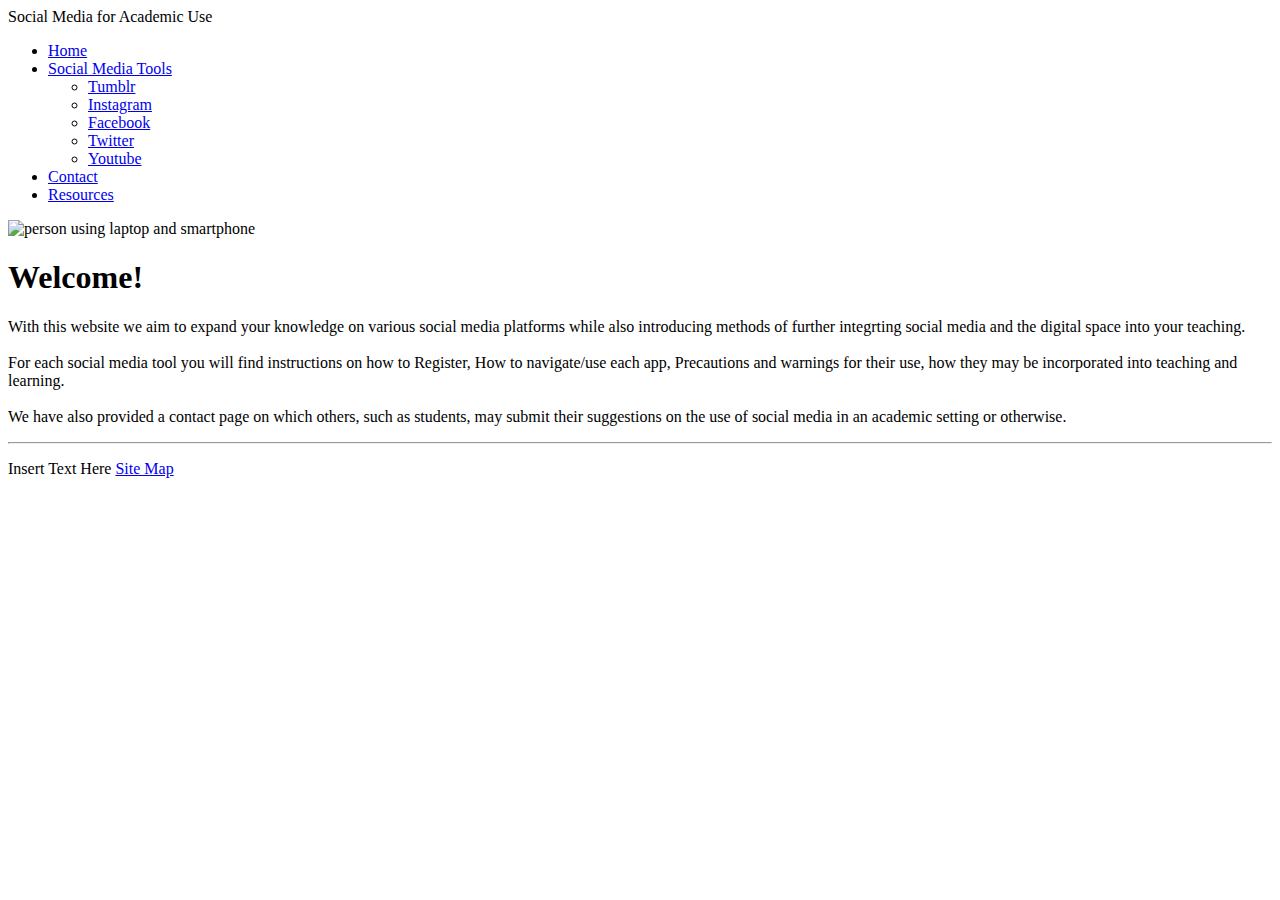
==== index.html @ 07704dc1 "Add files via upload" ====
<!DOCTYPE html>
<html lang="en">
    <head>
    <meta charset="utf-8">
    <Title>Homepage</Title>
    <link rel="stylesheet" href="css/style.css" type="text/css">
    </head>
    
    <body>
        <header id="top">Social Media for Academic Use</header>
        
        <!--nav-->
        <div id="nav">
        <ul id="main">
            <li><a class="navlink" href="index.html">Home</a></li>
            <li class="dropdown">
                <a class="navlink" href="smpages.html">Social Media Tools</a>
                <ul class="dropnav">
                    <li><a class="navlink" href="tumblr.html">Tumblr</a></li>
                    <li><a class="navlink" href="instagram.html">Instagram</a></li>
                    <li><a class="navlink" href="facebook.html">Facebook</a></li>
                    <li><a class="navlink" href="twitter.html">Twitter</a></li>
                    <li><a class="navlink" href="youtube.html">Youtube</a></li>
                </ul>
            </li>
            <li><a class="navlink" href="form.html">Contact</a></li>
            <li><a class="navlink" href="resources.html">Resources</a></li>
        </ul>
        </div>
        <!--nav-end-->
        
        <section>
            <img id="headimg" alt="person using laptop and smartphone" src="css/images/compandphone.jpg"/>
            
            <article>
                <h1>Welcome!</h1>

                <p id="welcmsg">
                    With this website we aim to expand your knowledge on various social media platforms while also introducing methods of further integrting social media and the digital space into your teaching.
                    <br><br>
                    For each social media tool you will find instructions on how to Register, How to navigate/use each app, Precautions and warnings for their use, how they may be incorporated into teaching and learning.
                    <br><br>
                    We have also provided a contact page on which others, such as students, may submit their suggestions on the use of social media in an academic setting or otherwise.
                </p>
            </article>
        </section>
        
        <footer>
            <hr>
            <p id="feet">Insert Text Here <a href="sitemap.html">Site Map</a></p>
        </footer>
    </body>
</html>
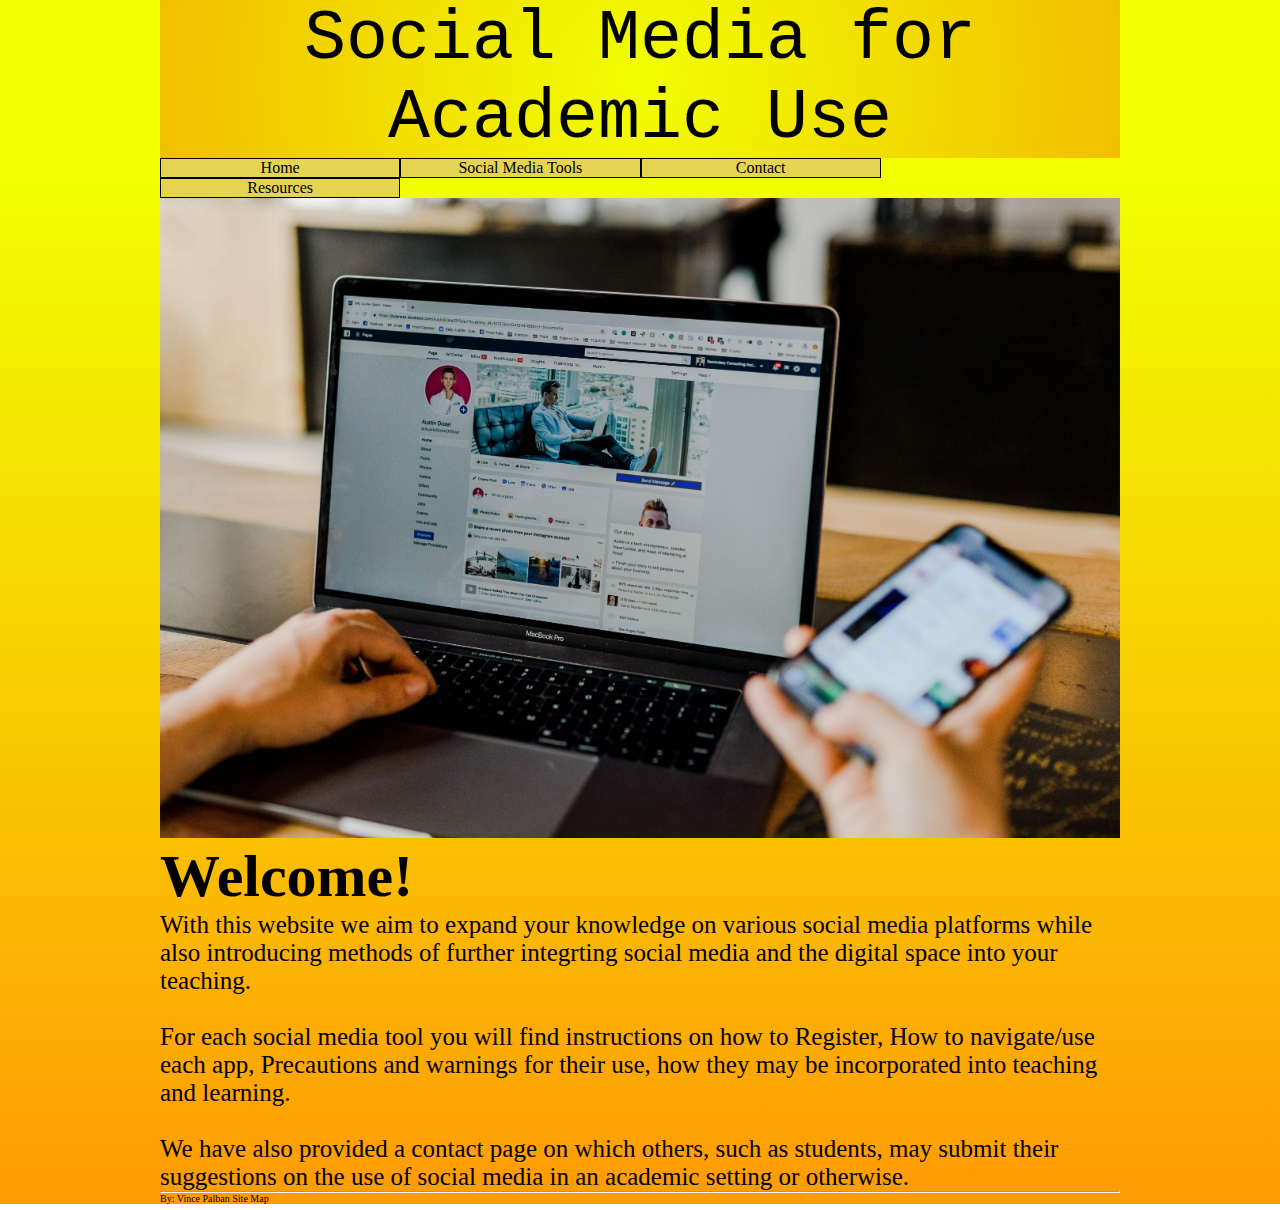
==== commit 6347a1ae: "Update index.html" ====
--- a/index.html
+++ b/index.html
@@ -47,7 +47,7 @@
         
         <footer>
             <hr>
-            <p id="feet">Insert Text Here <a href="sitemap.html">Site Map</a></p>
+            <p id="feet">By: Vince Palban <a href="sitemap.html">Site Map</a></p>
         </footer>
     </body>
-</html>+</html>
--- a/css/style.css
+++ b/css/style.css
@@ -0,0 +1,438 @@
+/* general */
+*{
+    margin: 0;
+    padding: 0;
+}
+
+body{
+    background: rgb(255,155,4);
+    background: linear-gradient(0deg, rgba(255,155,4,1) 0%, rgba(241,255,0,1) 85%);
+}
+
+a{
+    text-decoration: none;
+    color: #000;
+}
+/*------------------------header----------------------------------------*/
+header{
+    width: 75%;
+    margin: auto;
+    font-size: 70px;
+    text-align: center;
+}
+
+#top{
+    background: rgb(241,255,0);
+    background: radial-gradient(circle, rgba(241,255,0,1) 0%, rgba(242,190,0,1) 100%);
+    font-family: monospace;
+}
+
+/*--------------------------NAV--------------------------------------------*/
+#nav{
+    width: 75%;
+    margin: auto;
+}
+
+.navlink{
+    display: block;
+    text-decoration: none;
+    color: #000;
+    background-color: #E5D352;
+}
+
+.navlink:hover{
+    background-color: yellow;
+}
+
+li{
+    float: left;
+    border: 1px solid #000;
+    list-style: none;
+}
+
+/* dropdown styling */
+
+#main li{
+    text-align: center;
+    width: 24.82%; /*Percentage seems to be very precise*/
+}
+
+.dropdown{
+    position: relative;
+}
+
+.dropnav{
+    list-style: none;
+    left: -2px;
+    position: absolute;
+    display: none;
+
+}
+
+.dropnav li{
+    min-width: 430%;
+    float: none;
+}
+
+.dropdown:hover > .dropnav{
+    display: block;
+}
+
+/*-----------------------------------------------------------------------------------------SM NAV------------------------------------------------------------------------------------------------------------*/
+#smnav{
+    position: fixed;
+    left: 7.1%;
+}
+
+.smnav{
+    text-align: right;
+    background-color: #CFDBD5;
+    color: #000;
+}
+
+.smlist{
+    float: none;
+    clear: both;
+    border: 2px solid #000;
+    background-color: #CFDBD5;
+}
+
+/*--------------------------------------------footer-----------------------------------*/
+footer{
+    width: 75%;
+    margin: 0 auto;
+}
+
+#feet{
+    font-size: 10px;
+}
+
+/*-------------------------------------------index----------------------------------------------------*/
+section{
+    width: 75%;
+    margin: 0 auto;
+}
+
+#headimg{
+    width: 100%;
+}
+
+h1{
+    font-size: 60px;
+}
+
+#welcmsg{
+    font-size: 25px;
+}
+
+/*--------------------------------------------------------------SM PAGES-------------------------------------------------------------*/
+.cont{
+    width: 75%;
+    background-color: #E5D352;
+    margin: auto;
+    display: grid;
+    grid-template-columns: 1fr 3fr 50px;
+    grid-template-rows: repeat(5, 300px);
+    grid-column-gap: 5px;
+    grid-template-areas: 
+        "icon1 des1 sidebar"
+        "icon2 des2 sidebar"
+        "icon3 des3 sidebar"
+        "icon4 des4 sidebar"
+        "icon5 des5 sidebar"
+}
+.dicon{
+    padding: 0;
+    background-color: #fff;
+    border-radius: 10%;
+}
+
+#tbmlri{
+    grid-area: icon1;
+}
+
+#tmblrd{
+    grid-area: des1;
+}
+
+#instai{
+    grid-area: icon2;
+}
+
+#instad{
+    grid-area: des2;
+}
+
+#youi{
+    grid-area: icon3;
+}
+
+#youd{
+    grid-area: des3;
+}
+
+#twtri{
+    grid-area: icon4;
+}
+
+#twtrd{
+    grid-area: des4;
+}
+
+#fcbi{
+    grid-area: icon5;
+}
+
+#fcbd{
+    grid-area: des5;
+}
+
+.icon{
+    margin: 20px 10px 20px 20px;
+    width: 250px;
+}
+
+.tmblrdes, .instades, .smdes, .twtdes{
+    font-family: sans-serif;
+    font-size: 50px;
+    margin: 20px 0px;
+    padding: 20px;
+}
+
+.smdes{
+    background-color: #CFDBD5;
+}
+
+.tmblrdes{
+    background-color: #34526f;
+}
+
+.instades{
+    background: rgb(131,58,180);
+    background: radial-gradient(circle, rgba(131,58,180,1) 0%, rgba(253,29,29,1) 50%, rgba(252,176,69,1) 100%);
+}
+
+.twtdes{
+    background-color: #2bc4ff;
+}
+
+
+/*--------------------------------------------------------FORM STYLING-------------------------------------------------------------*/
+
+form{
+    position: relative;
+    top: 30px;
+    margin: auto;
+    width: 50%;
+}
+
+fieldset{
+    border: 2px solid;
+    border-radius: 5px;
+    padding: 7px;
+    margin-top: 5px;
+    margin-bottom: 5px;
+    background-color: #E5D352;
+}
+
+#sugtext{
+    text-align: center;
+}
+
+legend{
+    text-align: center;
+    border: 2px solid;
+    border-radius: 5px;
+    padding: 5px 2px;
+    background-color: #CFDBD5;
+}
+
+/*Personal Details*/
+.pd{
+    margin: 2px 0;
+}
+
+.pd input{
+    position: absolute;
+    left: 120px;
+}
+
+#student, #prof, #other{
+    position: absolute;
+    left: 80px;
+}
+
+/*Social Media*/
+.left, .right{
+    width: 50%;
+}
+
+.left{
+    float: left;
+}
+
+.right{
+    float: right;
+}
+
+/*Suggestions*/
+textarea{
+    border-radius: 3px;
+    padding: 3px;
+    height: 200px;
+    width: 100%;
+    box-sizing: border-box;
+}
+
+/*Buttons*/
+#buttons{
+    text-align: center;
+}
+
+button{
+    border: 2px solid #000;
+    border-radius: 5px;
+    padding: 3px;
+    background-color: #88958D;
+}
+
+button:hover{
+    background-color: #E5D352;
+}
+
+/*--------------------------------------------------------------SOCIAL MEDIA-------------------------------------------------------*/
+.smheader{
+    background-color: transparent;
+}
+
+.smheaderimg{
+    display: block;
+    margin: auto;
+    width: 300px;
+}
+
+h2{
+    color: #fff;
+}
+/*----------------------------------------------------------------TUMBLR--------------------------------------------------------------------------------*/
+#tumblrpage{
+    background-color: #34526f;
+}
+
+#tumblrinfo{
+    padding: 0 30px;
+    color: #fff;
+}
+
+.tumblr1{
+    height: 500px;
+}
+
+.tumblr2{
+    height: 400px
+}
+
+h4{
+    color: #00b9fb;
+}
+
+/*----------------------------------------------------------FACEBOOK-----------------------------------------------------------*/
+#fbpage{
+    background-color: #fff;
+}
+
+#fbinfo{
+    padding: 0 30px;
+    color: #000;
+}
+
+.h2fb, .usefb{
+    color: #3b5998;
+}
+
+.h4fb{
+    color: #8b9dc3;
+}
+
+/*----------------------------------------------------------INSTAGRAM-----------------------------------------------------------*/
+#instapage{
+    background: rgb(131,58,180);
+    background: radial-gradient(circle, rgba(131,58,180,1) 0%, rgba(253,29,29,1) 50%, rgba(252,176,69,1) 100%);
+}
+
+#instabgc{
+    background-color: #fff;
+    width: 300px;
+    margin: auto;
+    border-radius: 40%;
+}
+
+#instainfo{
+    padding: 0 30px;
+    color: #000;
+}
+
+.h2insta{
+    color: #fff;
+}
+
+.h4insta{
+    color: #f2003c;
+}
+
+/*----------------------------------------------------------TWITTER-----------------------------------------------------------*/
+#twtrpage{
+    background-color: #2bc4ff;
+}
+
+#twtrinfo{
+    padding: 0 30px;
+    color: #000;
+}
+
+.h2twtr{
+    color: #fff;
+}
+
+.h4twtr{
+    color: #fff;
+}
+
+/*----------------------------------------------------------YOUTUBE-----------------------------------------------------------*/
+#ytpage{
+    background-color: #fff;
+}
+
+#ytinfo{
+    padding: 0 30px;
+    color: #787878;
+}
+
+.h2yt, .useyt{
+    color: #ff0000;
+}
+
+.h4yt{
+    color: #000;
+}
+
+/*------------------------------------------------------RESOURCES-------------------------------------------------------------------------------------*/
+table{
+    width: 75%;
+    margin: auto;
+}
+
+table, th, td{
+    border: 2px solid #000;
+    border-collapse: collapse;
+}
+
+th{
+    height: 50px;
+    background-color: #CFDBD5;
+}
+
+td{
+    padding: 5px;
+    background-color: #E5D352;
+}